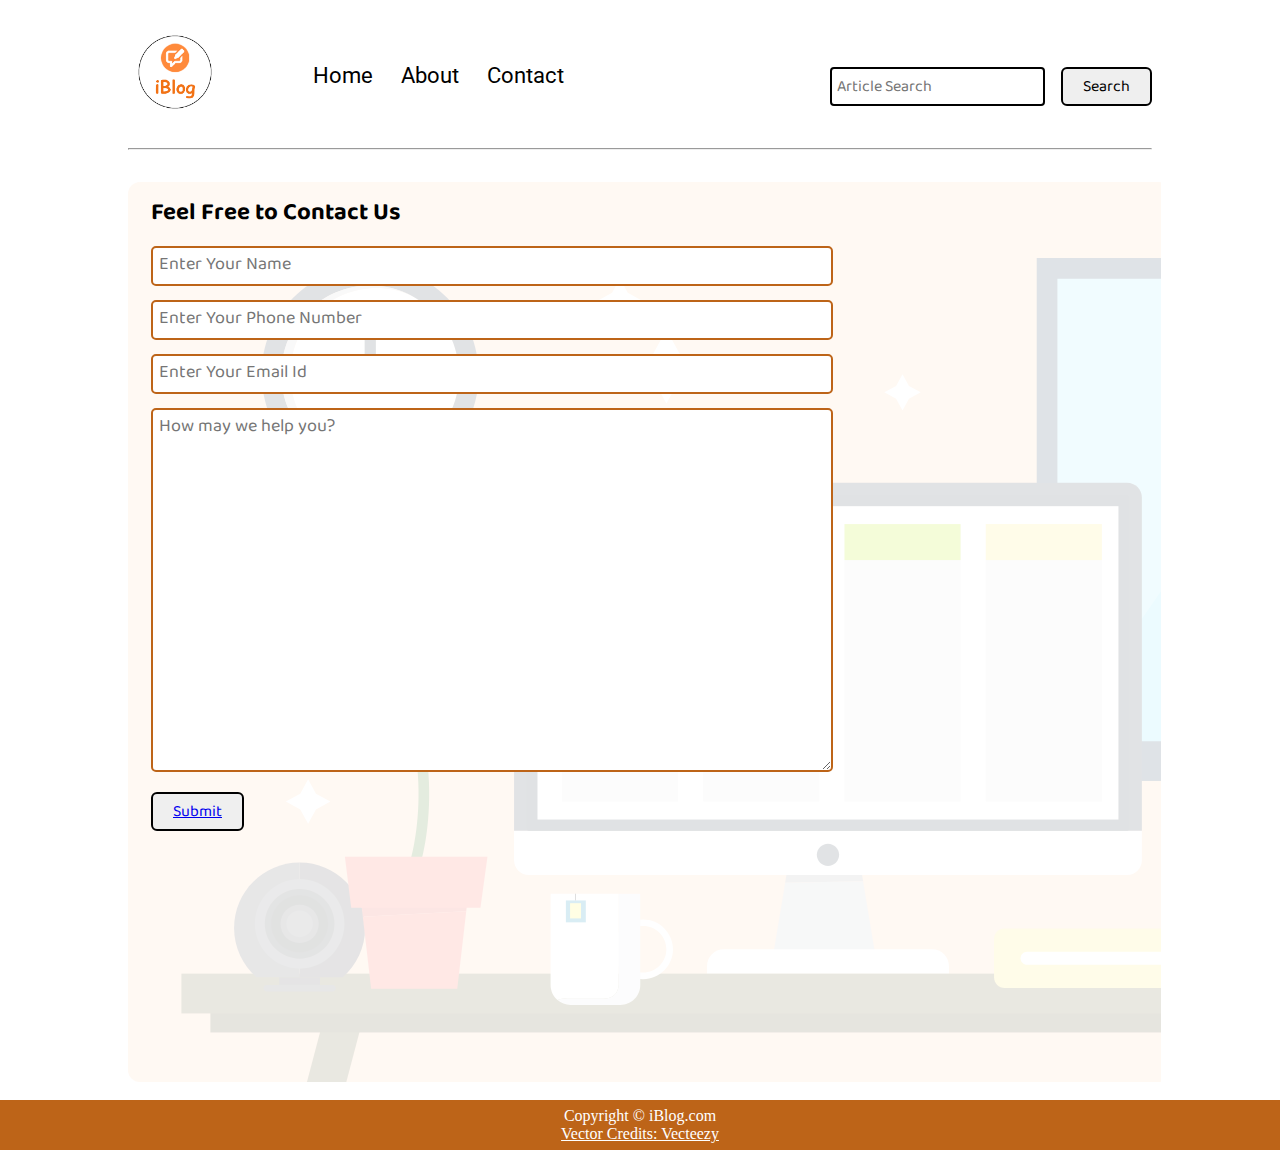
==== html/contact.html @ d3932aed "Add files via upload" ====
<!DOCTYPE html>
<html lang="en">
<head>
    <meta charset="UTF-8">
    <meta name="viewport" content="width=device-width, initial-scale=1.0">
    <link rel="stylesheet" href="/css/utils.css">
    <link rel="stylesheet" href="/css/style.css">
    <link rel="stylesheet" href="/css/contact.css">
    <link rel="stylesheet" href="/css/mobile.css">
    <title>iBlog - Heaven for bloggers</title>
</head>
<body>
    <nav class="navigation max-width-1 m-auto">
        <div class="nav-left">
            <a href="/">
                <span><img src="/img/logo.png" width="94px" alt=""></span>
            </a>
            <ul>
                <li><a href="/">Home</a></li>
                <li><a href="#">About</a></li>
                <li><a href="/contact.html">Contact</a></li>
            </ul>
        </div>
        <div class="nav-right">
            <form action="/search.html" method="get">
                <input class="form-input" type="text" name="query" placeholder="Article Search">
                <button class="btn">Search</button>
            </form>

        </div>

    </nav>
    <div class="max-width-1 m-auto">
        <hr>
    </div>
    <div class="contact-content font1 max-width-1 m-auto">
        <div class="max-width-1 m-auto mx-1">
            <h2>Feel Free to Contact Us</h2>
            <div class="contact-form">
                <div class="form-box" >
                    <input type="text" placeholder="Enter Your Name">
                </div>
                <div class="form-box">
                    <input type="text" placeholder="Enter Your Phone Number">
                </div>
                <div class="form-box">
                    <input type="text" placeholder="Enter Your Email Id">
                </div>
                <div class="form-box">
                    <textarea name="" id="" cols="30" rows="10" placeholder="How may we help you?"></textarea>
                </div>
                <div class="form-box">
                    <button class="btn"> <a href="/html/submitres.html">Submit</a></button>
                </div>

            </div>
        </div>

    </div>
 

   

    <div class="footer">
        <p>Copyright &copy; iBlog.com </p>
         <a href="https://www.vecteezy.com/free-vector/typewriter">Vector Credits: Vecteezy</a> 
    </div>
</body>
</html>
---- css/utils.css ----
@import url("https://fonts.googleapis.com/css2?family=Roboto&display=swap");
@import url("https://fonts.googleapis.com/css2?family=Baloo+Bhaina+2:wght@500&display=swap");
:root { 
  --main-bg-color: #bd6418;
  --font1: "Baloo Bhaina 2", cursive;
  --font2: "Roboto", sans-serif;
}

.center{
  text-align: center
}

.font1 {
  font-family: var(--font1);
}
.font2 {
  font-family: var(--font2);
}

.max-width-1 {
  max-width: 80vw;
}

.max-width-2 {
  max-width: 60vw;
}

.m-auto {
  margin: auto;
}

.mx-1{
  margin-left: 23px;
  margin-right: 23px;
}

.my-2{
  margin-top: 32px;
  margin-bottom: 32px;
}

.btn {
  padding: 0px 20px;
  padding-top: 3px;
  border: 2px solid black;
  border-radius: 6px;
  font-family: var(--font1);
  font-size: 16px;
  cursor: pointer;
  transition: all 0.3s ease-in-out;
}

.btn:hover {
  color: white;
  background: var(--main-bg-color);
}

.form-input {
  padding: 0px 5px;
  padding-top: 3px;
  font-size: 16px;
  border: 2px solid black;
  border-radius: 4px;
  margin: 0 13px;
  font-family: var(--font1);
}

.form-box input, textarea{
  width: 52vw;
  padding: 0px 6px;
  margin: 7px 0;
  font-size: 18px;
  font-family: var(--font1);
  border: 2px solid var(--main-bg-color);
    border-radius: 5px;
}
---- css/style.css ----
* {
  margin: 0;
  padding: 0; 
}

.navigation {
  margin-top: 25px;
  font-family: var(--font1);
  /* height: 74px;  */
  display: flex;
  justify-content: space-between;
  align-items: center;
}

.nav-left {
  display: flex;
}

.nav-left span {
  font-size: 35px;
  padding-top: 10px;
}

.nav-left ul {
  display: flex;
  align-items: center;
  margin: 0 77px;
  font-size: 22px;
  padding-bottom: 23px;
}

.nav-left ul li {
  list-style: none;
  margin: 0 14px;
  font-family: var(--font2);
  transition: all 0.3s ease-in-out;
}

.nav-left ul li a {
  text-decoration: none;
  color: black;
}

.nav-left ul li a:hover {
  color: var(--main-bg-color);
  font-weight: bolder;
}

.content {
  height: 100%;
  display: flex;
  margin-top: 32px;
  padding: 9px;
  position: relative;
}

.content::after {
  content: "";
  background-image: url("/img/drink-3025022_1920.jpg");
  position: absolute;
  width: 100%;
  height: inherit;
  opacity: 0.9;
  border-radius: 12px;
  z-index:-1;
}


.welcome{
  color:rgb(126, 55, 55);
}
.ita{
  color:grey;
  font-size: 18px;
  font-style: italic;
}

.content-left {
  font-family: var(--font1);
  display: flex;
  flex-direction: column;
  justify-content: center;
  padding: 49px;
  z-index: 1;
}
.welcome{
  top:0px;
  left:20px;
}

.content-right {
  display: flex;
  align-items: center;
  justify-content: center;
}

.content-right img {
  height: 355px;
  /* border: 2px solid black; */
  border-radius: 200px;
  z-index:1;
  /* opacity:0.5; */
}

.home-articles {
  padding: 18px;
  background-color: rgb(248, 239, 239, 0.5);
  margin-top: 23px;
  position: relative;
}

.year-box {
  position: absolute;  
  right: 0px;
  top: 100px;
  width: 234px;
  height: 255px;
  font-size: 18px;
}

.year-box div {
  margin: 12px 0px;
}

.home-article {
  display: flex;
  margin: 25px;
}

.home-article img {
  width: 300px;
}

.home-article-content {
  align-self: center;
  padding: 25px;
}

.home-article-content a {
  text-decoration: none;
  color: black;
}
/* .home-articles{} */
.footer {
  height: 50px;
  background-color: var(--main-bg-color);
  display: flex;
  align-items: center;
  justify-content: center;
  color: white;
  flex-direction: column;
}

.footer a {
  color: white;
}
---- css/contact.css ----
.contact-content{  
    height: 100vh;
    margin-top: 32px;
    padding: 9px;
    position: relative; 
    overflow: hidden;
  }
  
  .contact-content::after {
    content: "";
    background-image: url("../img/11.svg");
    position: absolute;
    top:0;
    width: 100%;
    height: inherit;
    opacity: 0.15;
    border-radius: 12px;
    z-index: -1;
  }
---- css/mobile.css ----
@media screen and (max-width: 1200px) {
  .navigation {
    flex-direction: column;
    margin-bottom: 23px;
  }

  .nav-left {
    flex-direction: column;
    text-align: center;
  }

  .content-right {
    display: none;
  }

  .home-article {
    flex-direction: column;
  }

  .home-article-img {
    text-align: center;
  }

  .year-box {
    top: 25px;
    left: 60vw;
    font-size: 11px;
    display: flex;
  }

  .year-box div {
    padding: 0 3px;
    margin: 0;
  }

  .home-article img {
    width: 70vw;
  }
  .form-input {
    width: 50%;
  }
  .form-box input,
  textarea {
    width: 66vw;
  }
  .row {
    flex-direction: column;
  }
  .social {
    padding: 0;
  }
  .post-img {
    height: auto;
  }
  .adjust-year {
    position: static;
    height: auto;
    padding: 12px 0px;
    display: flex;
    justify-content: flex-end;
    width: 100%;
  }
}
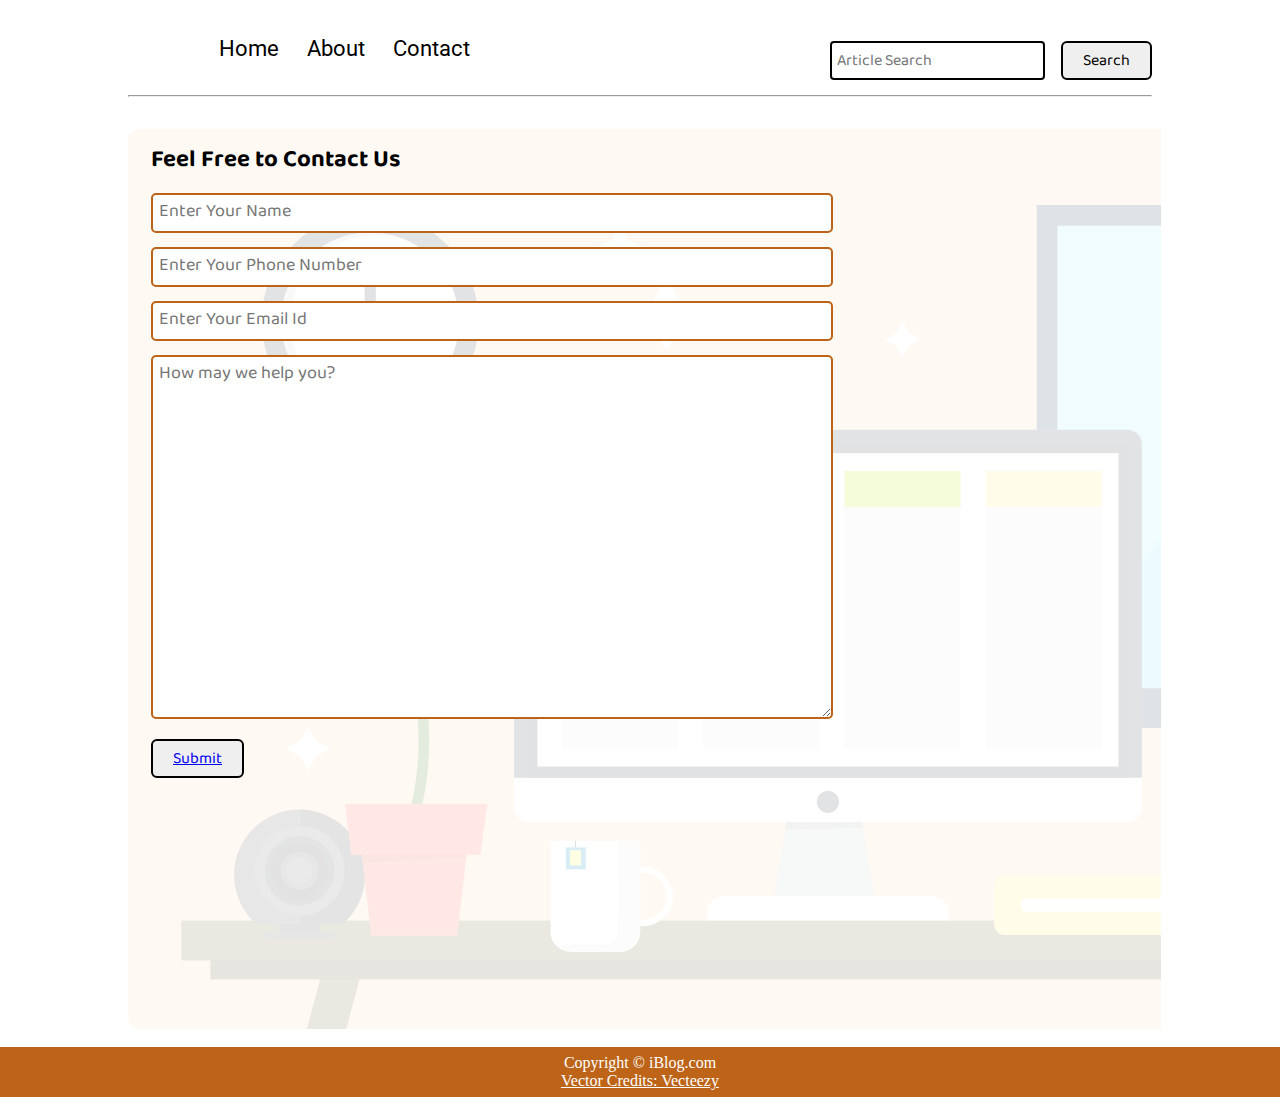
==== commit 19565faa: "Update contact.html" ====
--- a/html/contact.html
+++ b/html/contact.html
@@ -13,7 +13,7 @@
     <nav class="navigation max-width-1 m-auto">
         <div class="nav-left">
             <a href="/">
-                <span><img src="/img/logo.png" width="94px" alt=""></span>
+                <span><img src="/img/kisspng-garners-modern-english-usage-the-penderwicks-schoo-vector-read-book-5aa2f049285c55.5931380215206277851653.png" width="94px" alt=""></span>
             </a>
             <ul>
                 <li><a href="/">Home</a></li>
@@ -66,4 +66,4 @@
          <a href="https://www.vecteezy.com/free-vector/typewriter">Vector Credits: Vecteezy</a> 
     </div>
 </body>
-</html>+</html>
--- a/css/style.css
+++ b/css/style.css
@@ -2,6 +2,21 @@
   margin: 0;
   padding: 0; 
 }
+.logo{
+  color:brown;
+  font-size: 20px;
+  font-weight: bolder;
+  position: absolute;
+  top: 84px;
+  left:145px;
+  font-family: var(--font1);
+  transition: all 4s ease-in-out 2s ;
+}
+ .logo:hover{
+  cursor: pointer;
+  /* transform: rotate(360deg); */
+ }
+
 
 .navigation {
   margin-top: 25px;
